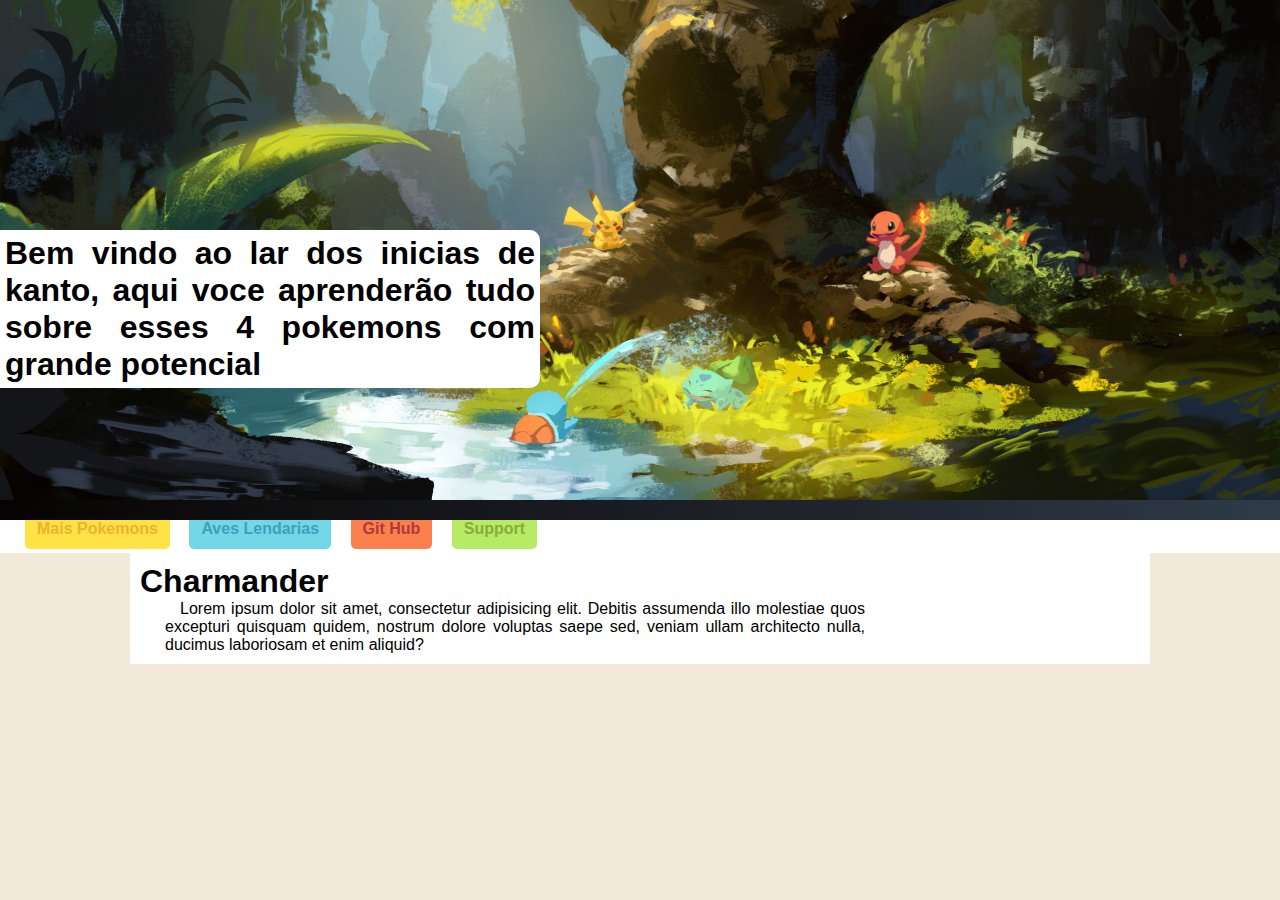
==== iniciais_kanto/index.html @ f45a75aa "site de pokemon" ====
<!DOCTYPE html>
<html lang="en">
<head>
    <meta charset="UTF-8">
    <meta name="viewport" content="width=device-width, initial-scale=1.0">
    <title>Iniciais de Kanto</title>
    <link rel="shortcut icon" href="favicon.ico" type="image/x-icon">
    <link rel="stylesheet" href="style.css">
</head>
<body>
    <header>
        <h1>Bem vindo ao lar dos inicias de kanto, aqui voce aprenderão tudo sobre esses 4 pokemons com grande potencial</h1>
    </header>
    <div id="borda"></div>
        <nav>
            <a id="pikachu" href="#">Mais Pokemons</a>
            <a id="squirtle" href="#">Aves Lendarias</a>
            <a id="charmander" href="#">Git Hub</a>
            <a id="bulbassaur" href="#">Support</a>
        </nav>
        <main>
            <article>
                <h1>Charmander</h1>
                    <p>Lorem ipsum dolor sit amet, consectetur adipisicing elit. Debitis assumenda illo molestiae quos excepturi quisquam quidem, nostrum dolore voluptas saepe sed, veniam ullam architecto nulla, ducimus laboriosam et enim aliquid?</p>
            </article>
        </main>
</body>
</html>
---- iniciais_kanto/style.css ----
@charset "UTF-8";

/* variaveis por que sim*/
:root {
    --amareloescuro: #EEB132;
    --amareloclaro: #FFE346;
    --azulescuro: #3EA1BA;
    --azulclaro: #73D7E7;
    --laranjaclaro: #FC804D;
    --laranjaescuro: #AF3B38;
    --verdeclaro: #B7EB66;
    --verdeescuro: #88AC3B;
    --borda: #20252D;
}

* {
    margin: 0px;
    padding: 0px;
    font-family: Arial, Helvetica, sans-serif;
}

body {
    background-color: rgb(242, 233, 216);
}

header {
    background-image: url('imagens/wallpaperflare.com_wallpaper.jpg');
    background-size: 100% 600px;
    background-repeat: no-repeat;
    min-height: 270px;
    padding-top: 230px;
    background-position: center center;
}

header > h1 {
    max-width: 530px;
    border-radius: 0px 10px 10px 0px;
    text-align: justify;
    padding: 5px;
    background-color: white;
}

#borda {
    height: 20px;
    background-image: linear-gradient(to right, #070302, #141519, #20252D, #2F3B49);
}

nav {
    padding: 15px;
    padding-top: 0px;
    background-color: white;
}

nav > a {
    text-decoration: none;
    margin-right: 5px;
    margin-left: 10px;
    padding: 12px;
    padding-top: 0px;
    font-weight: bold;
    border-radius: 0px 0px 5px 5px;
    transition-duration: 0.2s;
}

nav > a:hover {
    text-decoration: underline;
}

a#pikachu{
    color: var(--amareloescuro);
    background-color: var(--amareloclaro);
}

a#pikachu:hover {
    color: var(--amareloclaro);
    background-color: var(--amareloescuro);
}

a#squirtle {
    color: var(--azulescuro);
    background-color: var(--azulclaro);
}

a#squirtle:hover {
    color: var(--azulclaro);
    background-color: var(--azulescuro);
}

a#charmander {
    color: var(--laranjaescuro);
    background-color: var(--laranjaclaro);
}

a#charmander:hover {
    color: var(--laranjaclaro);
    background-color: var(--laranjaescuro);
}

a#bulbassaur {
    color: var(--verdeescuro);
    background-color: var(--verdeclaro);
}

a#bulbassaur:hover {
    color: var(--verdeclaro);
    background-color: var(--verdeescuro);
}

main {
    margin: auto;
    padding: 10px;
    max-width: 1000px;
    min-width: 320px;
    background-color: white;
}

main p {
    padding-left: 25px;
    text-align: justify;
    text-indent: 15px;
    max-width: 700px;
}

img {
    height: 300px;
    width: 250px;
}
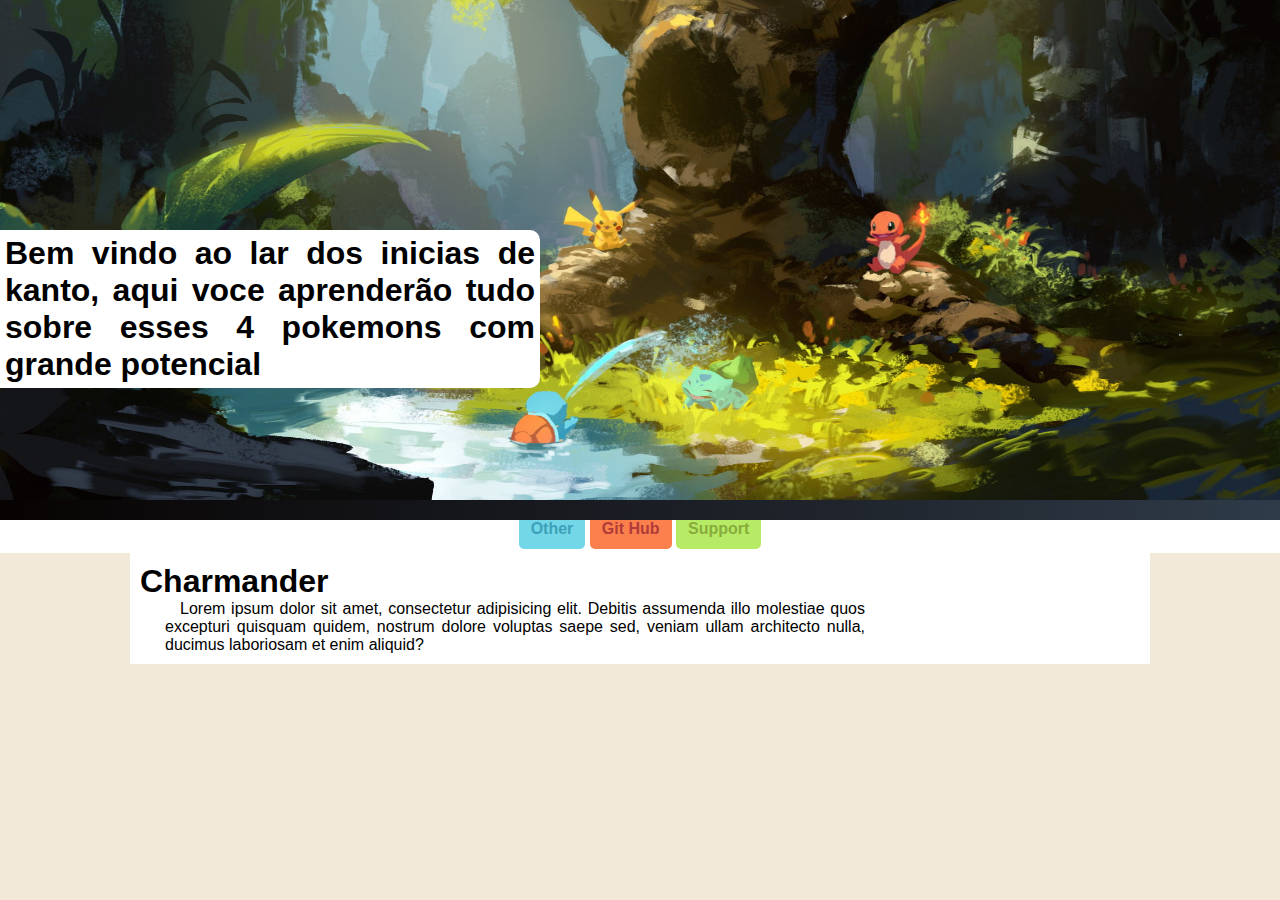
==== commit a68dd6f9: "meus sites" ====
--- a/iniciais_kanto/index.html
+++ b/iniciais_kanto/index.html
@@ -13,8 +13,7 @@
     </header>
     <div id="borda"></div>
         <nav>
-            <a id="pikachu" href="#">Mais Pokemons</a>
-            <a id="squirtle" href="#">Aves Lendarias</a>
+            <a id="squirtle" href="#">Other</a>
             <a id="charmander" href="#">Git Hub</a>
             <a id="bulbassaur" href="#">Support</a>
         </nav>
--- a/iniciais_kanto/style.css
+++ b/iniciais_kanto/style.css
@@ -38,6 +38,7 @@
     text-align: justify;
     padding: 5px;
     background-color: white;
+    max-height: 250px;
 }
 
 #borda {
@@ -49,12 +50,12 @@
     padding: 15px;
     padding-top: 0px;
     background-color: white;
+    min-width: 250px;
+    text-align: center;
 }
 
 nav > a {
     text-decoration: none;
-    margin-right: 5px;
-    margin-left: 10px;
     padding: 12px;
     padding-top: 0px;
     font-weight: bold;
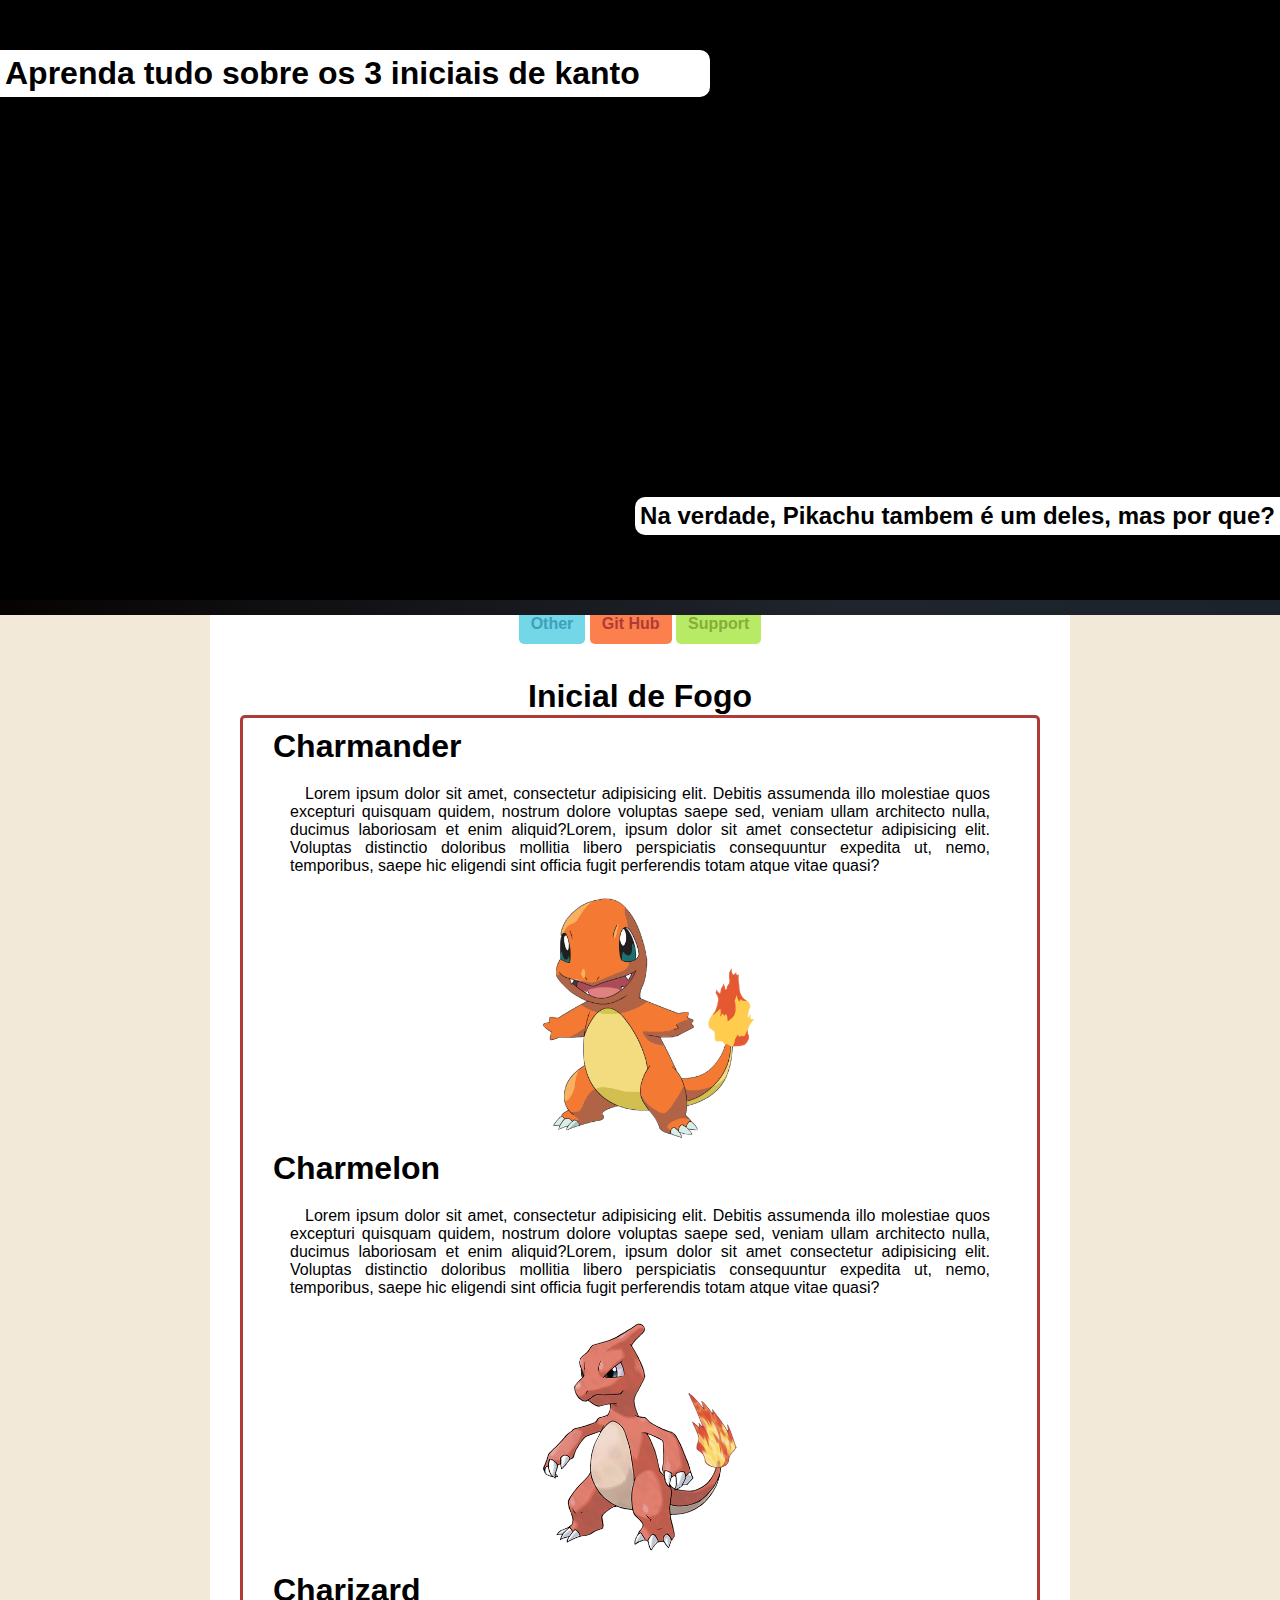
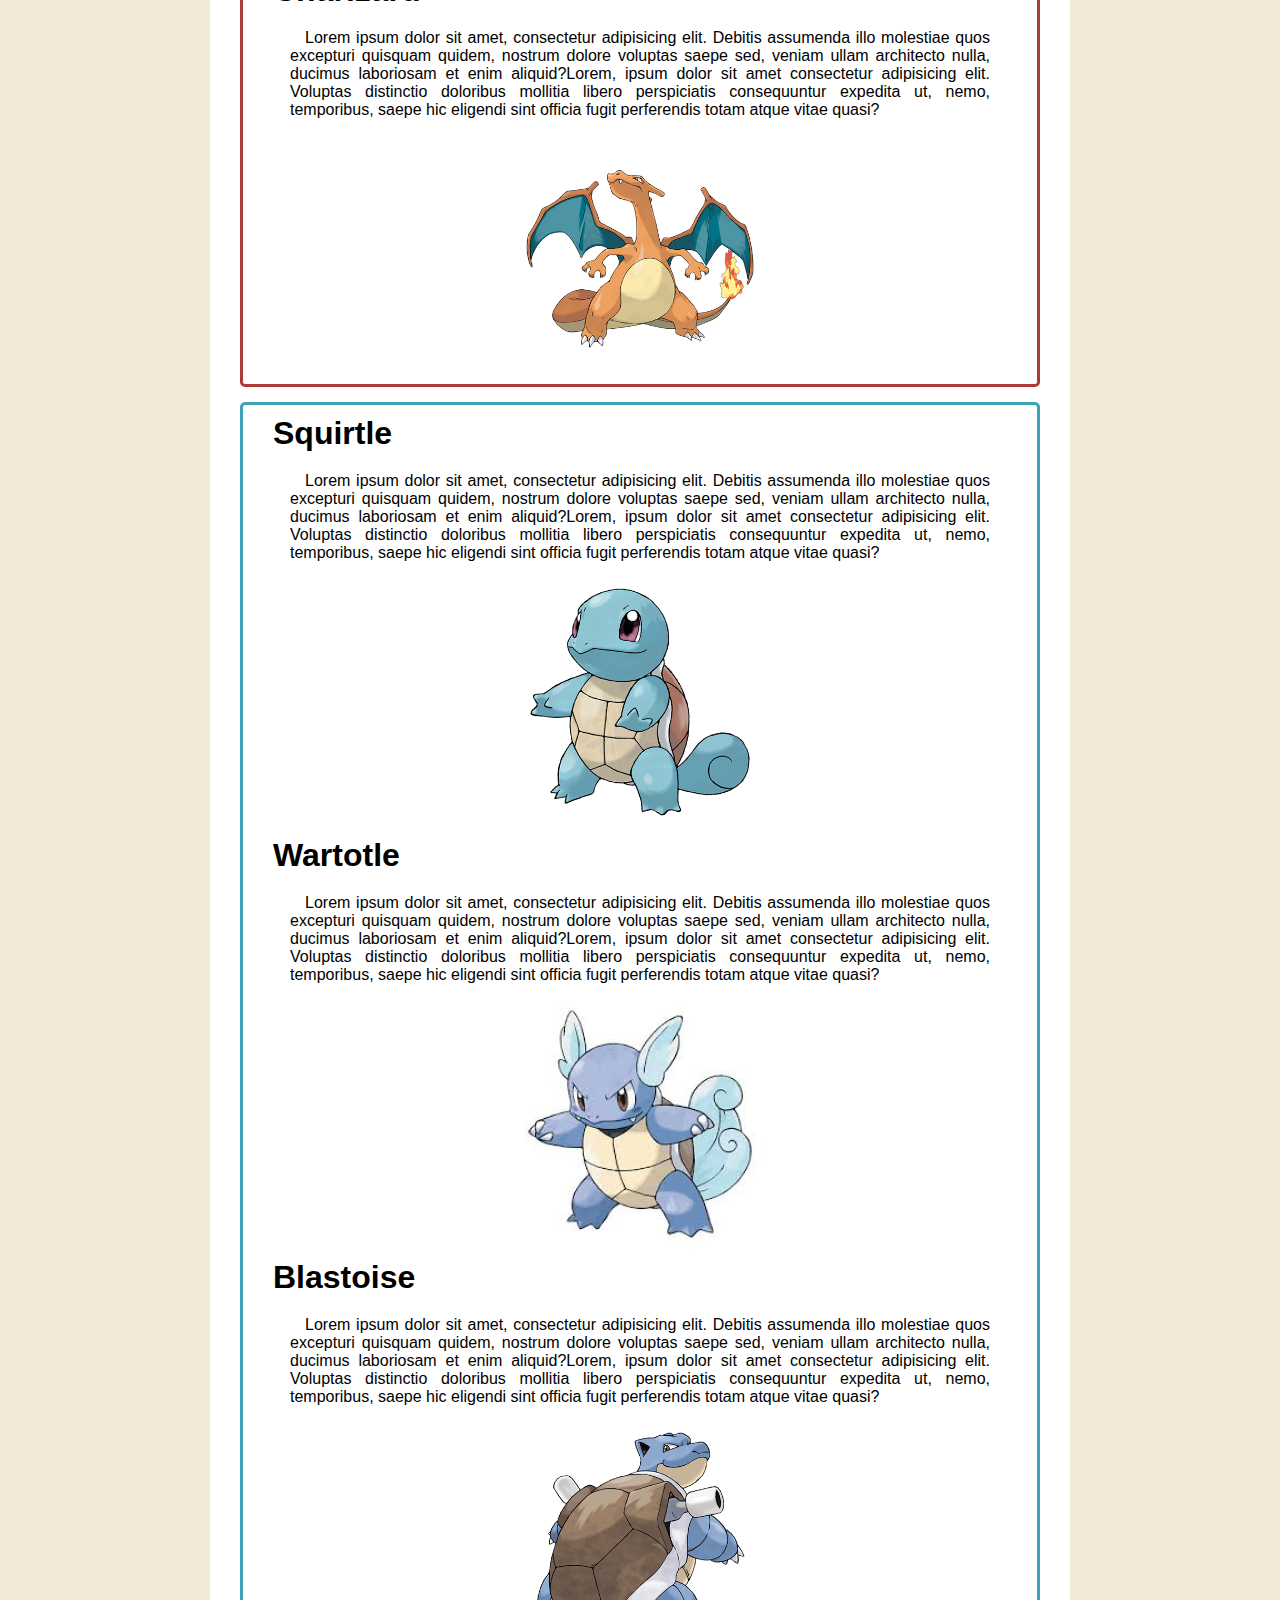
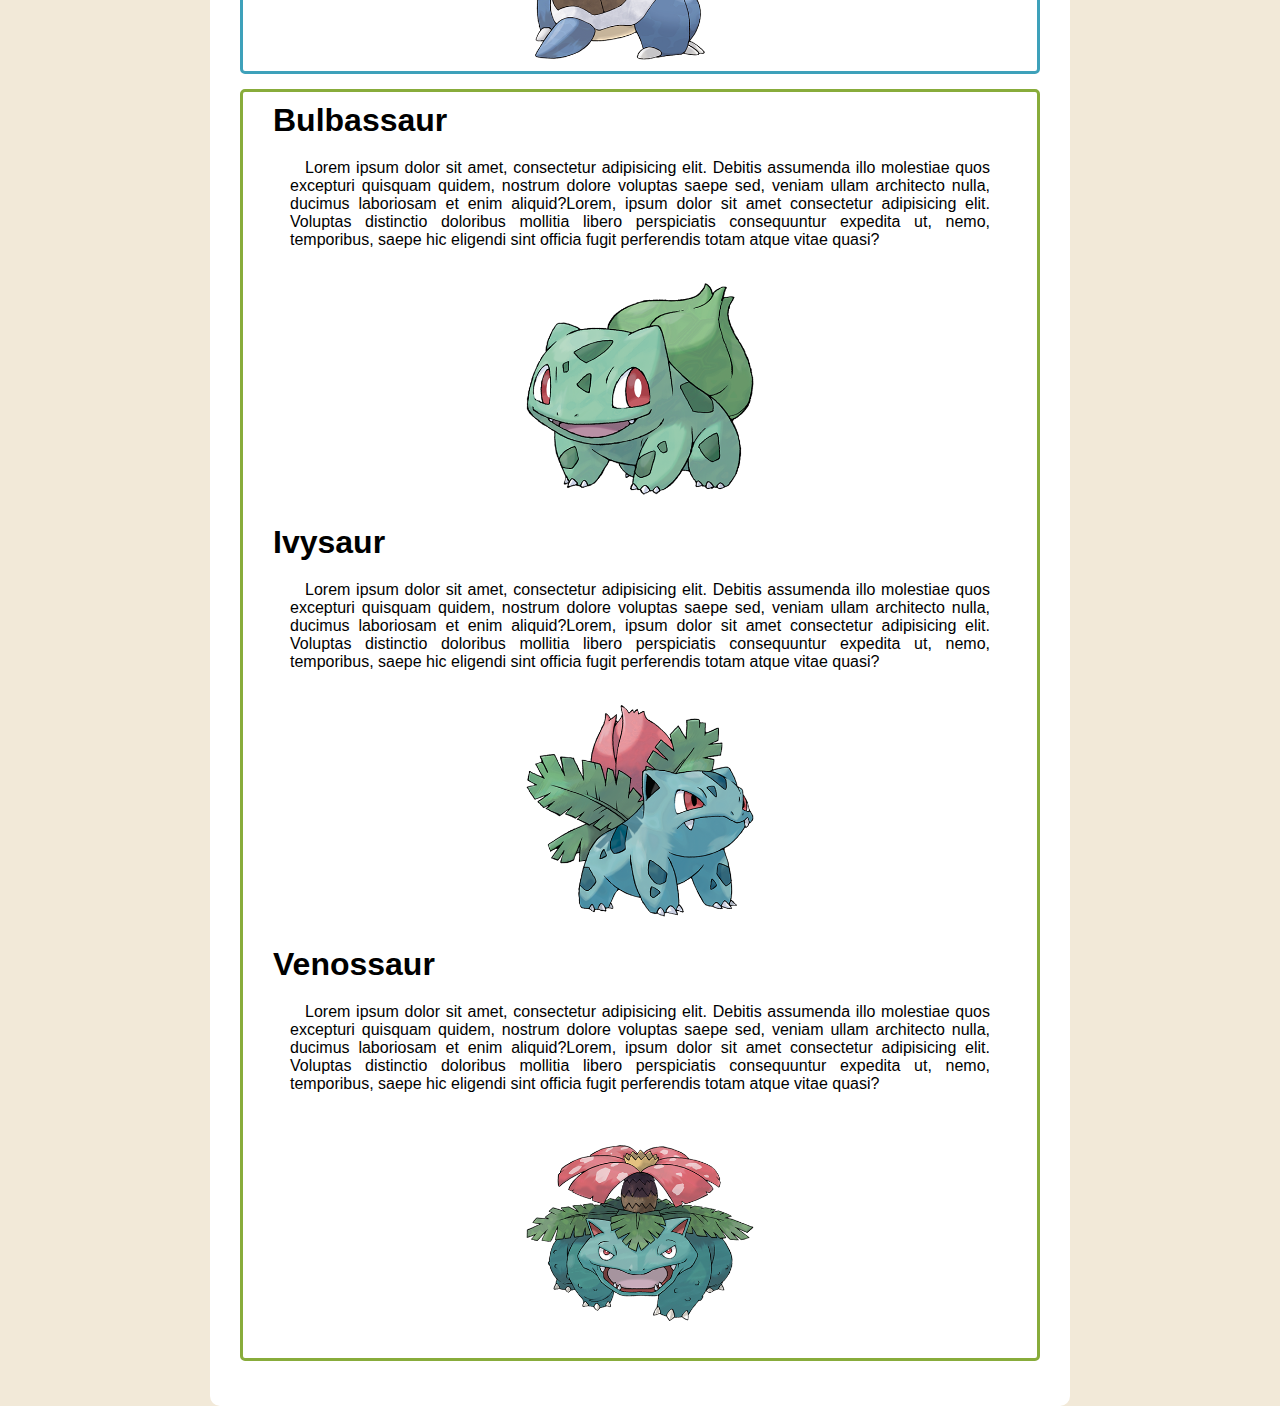
==== commit 4d2769eb: "meus sites" ====
--- a/iniciais_kanto/index.html
+++ b/iniciais_kanto/index.html
@@ -9,7 +9,8 @@
 </head>
 <body>
     <header>
-        <h1>Bem vindo ao lar dos inicias de kanto, aqui voce aprenderão tudo sobre esses 4 pokemons com grande potencial</h1>
+        <h1>Aprenda tudo sobre os 3 iniciais de kanto</h1>
+            <h2>Na verdade, Pikachu tambem é um deles, mas por que?</h2>
     </header>
     <div id="borda"></div>
         <nav>
@@ -18,9 +19,39 @@
             <a id="bulbassaur" href="#">Support</a>
         </nav>
         <main>
-            <article>
+            <h1>Inicial de Fogo</h1>
+            <article id="vermelho">
                 <h1>Charmander</h1>
-                    <p>Lorem ipsum dolor sit amet, consectetur adipisicing elit. Debitis assumenda illo molestiae quos excepturi quisquam quidem, nostrum dolore voluptas saepe sed, veniam ullam architecto nulla, ducimus laboriosam et enim aliquid?</p>
+                    <p>Lorem ipsum dolor sit amet, consectetur adipisicing elit. Debitis assumenda illo molestiae quos excepturi quisquam quidem, nostrum dolore voluptas saepe sed, veniam ullam architecto nulla, ducimus laboriosam et enim aliquid?Lorem, ipsum dolor sit amet consectetur adipisicing elit. Voluptas distinctio doloribus mollitia libero perspiciatis consequuntur expedita ut, nemo, temporibus, saepe hic eligendi sint officia fugit perferendis totam atque vitae quasi?</p>
+                        <img src="imagens/charmander.webp" alt="charmander">
+                <h1>Charmelon</h1>
+                    <p>Lorem ipsum dolor sit amet, consectetur adipisicing elit. Debitis assumenda illo molestiae quos excepturi quisquam quidem, nostrum dolore voluptas saepe sed, veniam ullam architecto nulla, ducimus laboriosam et enim aliquid?Lorem, ipsum dolor sit amet consectetur adipisicing elit. Voluptas distinctio doloribus mollitia libero perspiciatis consequuntur expedita ut, nemo, temporibus, saepe hic eligendi sint officia fugit perferendis totam atque vitae quasi?</p>
+                        <img src="imagens/charmeleon.png" alt="charmeleon">
+                <h1>Charizard</h1>
+                    <p>Lorem ipsum dolor sit amet, consectetur adipisicing elit. Debitis assumenda illo molestiae quos excepturi quisquam quidem, nostrum dolore voluptas saepe sed, veniam ullam architecto nulla, ducimus laboriosam et enim aliquid?Lorem, ipsum dolor sit amet consectetur adipisicing elit. Voluptas distinctio doloribus mollitia libero perspiciatis consequuntur expedita ut, nemo, temporibus, saepe hic eligendi sint officia fugit perferendis totam atque vitae quasi?</p>
+                        <img src="imagens/charizard.png" alt="charizard">
+            </article>
+            <article id="azul">
+                <h1>Squirtle</h1>
+                    <p>Lorem ipsum dolor sit amet, consectetur adipisicing elit. Debitis assumenda illo molestiae quos excepturi quisquam quidem, nostrum dolore voluptas saepe sed, veniam ullam architecto nulla, ducimus laboriosam et enim aliquid?Lorem, ipsum dolor sit amet consectetur adipisicing elit. Voluptas distinctio doloribus mollitia libero perspiciatis consequuntur expedita ut, nemo, temporibus, saepe hic eligendi sint officia fugit perferendis totam atque vitae quasi?</p>
+                        <img src="imagens/squirtle.png" alt="squirtle">
+                <h1>Wartotle</h1>
+                    <p>Lorem ipsum dolor sit amet, consectetur adipisicing elit. Debitis assumenda illo molestiae quos excepturi quisquam quidem, nostrum dolore voluptas saepe sed, veniam ullam architecto nulla, ducimus laboriosam et enim aliquid?Lorem, ipsum dolor sit amet consectetur adipisicing elit. Voluptas distinctio doloribus mollitia libero perspiciatis consequuntur expedita ut, nemo, temporibus, saepe hic eligendi sint officia fugit perferendis totam atque vitae quasi?</p>
+                        <img src="imagens/wartotle.jpeg" alt="wartotle">
+                <h1>Blastoise</h1>
+                    <p>Lorem ipsum dolor sit amet, consectetur adipisicing elit. Debitis assumenda illo molestiae quos excepturi quisquam quidem, nostrum dolore voluptas saepe sed, veniam ullam architecto nulla, ducimus laboriosam et enim aliquid?Lorem, ipsum dolor sit amet consectetur adipisicing elit. Voluptas distinctio doloribus mollitia libero perspiciatis consequuntur expedita ut, nemo, temporibus, saepe hic eligendi sint officia fugit perferendis totam atque vitae quasi?</p>
+                        <img src="imagens/blastoise.png" alt="blastoise">
+            </article>
+            <article id="verde">
+                <h1>Bulbassaur</h1>
+                    <p>Lorem ipsum dolor sit amet, consectetur adipisicing elit. Debitis assumenda illo molestiae quos excepturi quisquam quidem, nostrum dolore voluptas saepe sed, veniam ullam architecto nulla, ducimus laboriosam et enim aliquid?Lorem, ipsum dolor sit amet consectetur adipisicing elit. Voluptas distinctio doloribus mollitia libero perspiciatis consequuntur expedita ut, nemo, temporibus, saepe hic eligendi sint officia fugit perferendis totam atque vitae quasi?</p>
+                        <img src="imagens/bulbasaur.png" alt="bulbassaur">
+                <h1>Ivysaur</h1>
+                    <p>Lorem ipsum dolor sit amet, consectetur adipisicing elit. Debitis assumenda illo molestiae quos excepturi quisquam quidem, nostrum dolore voluptas saepe sed, veniam ullam architecto nulla, ducimus laboriosam et enim aliquid?Lorem, ipsum dolor sit amet consectetur adipisicing elit. Voluptas distinctio doloribus mollitia libero perspiciatis consequuntur expedita ut, nemo, temporibus, saepe hic eligendi sint officia fugit perferendis totam atque vitae quasi?</p>
+                        <img src="imagens/Ivysaur.png" alt="Ivysaur">
+                <h1>Venossaur</h1>
+                    <p>Lorem ipsum dolor sit amet, consectetur adipisicing elit. Debitis assumenda illo molestiae quos excepturi quisquam quidem, nostrum dolore voluptas saepe sed, veniam ullam architecto nulla, ducimus laboriosam et enim aliquid?Lorem, ipsum dolor sit amet consectetur adipisicing elit. Voluptas distinctio doloribus mollitia libero perspiciatis consequuntur expedita ut, nemo, temporibus, saepe hic eligendi sint officia fugit perferendis totam atque vitae quasi?</p>
+                        <img src="imagens/Venusaur.png" alt="Venossaur">
             </article>
         </main>
 </body>
--- a/iniciais_kanto/style.css
+++ b/iniciais_kanto/style.css
@@ -24,26 +24,35 @@
 }
 
 header {
-    background-image: url('imagens/wallpaperflare.com_wallpaper.jpg');
-    background-size: 100% 600px;
+    background-color: black;
+    background-image: url('imagens/iniciais-fundo.jpg');
+    background-size: cover;
     background-repeat: no-repeat;
-    min-height: 270px;
-    padding-top: 230px;
+    min-height: 550px;
+    max-width: 1000;
     background-position: center center;
+    padding-top: 50px;
 }
 
 header > h1 {
-    max-width: 530px;
+    max-width: 700px;
     border-radius: 0px 10px 10px 0px;
-    text-align: justify;
     padding: 5px;
     background-color: white;
-    max-height: 250px;
+}
+
+header > h2 {
+    max-width: 700px;
+    background-color: white;
+    margin-top: 400px;
+    padding: 5px;
+    border-radius: 10px 0px 0px 10px;
+    float: right;
 }
 
 #borda {
-    height: 20px;
-    background-image: linear-gradient(to right, #070302, #141519, #20252D, #2F3B49);
+    height: 15px;
+    background-image: linear-gradient(to right, #070302, #141519, #20252D, #1b222a);
 }
 
 nav {
@@ -51,7 +60,9 @@
     padding-top: 0px;
     background-color: white;
     min-width: 250px;
+    max-width: 830px;
     text-align: center;
+    margin: auto;
 }
 
 nav > a {
@@ -109,20 +120,56 @@
 
 main {
     margin: auto;
-    padding: 10px;
-    max-width: 1000px;
+    padding: 30px;
+    max-width: 800px;
     min-width: 320px;
     background-color: white;
+    border-radius: 0px 0px 10px 10px;
+}
+
+article#vermelho {
+    margin-bottom: 15px;
+    border: 3px solid var(--laranjaescuro);
+    border-radius: 5px;
+}
+
+article#azul {
+    margin-bottom: 15px;
+    border: 3px solid var(--azulescuro);
+    border-radius: 5px;
+}
+
+article#verde {
+    margin-bottom: 15px;
+    border: 3px solid var(--verdeescuro);
+    border-radius: 5px;
+}
+
+.espaço {
+    height: 20px;
+}
+
+main > article > h1 {
+    margin-top: 10px;
+    padding-left: 30px;
+}
+
+main > h1 {
+    text-align: center;
 }
 
 main p {
-    padding-left: 25px;
+    padding-top: 20px;
     text-align: justify;
     text-indent: 15px;
     max-width: 700px;
+    margin: auto;
+    padding-bottom: 15px;
 }
 
 img {
-    height: 300px;
-    width: 250px;
+    display: block;
+    margin: auto;
+    height: 250px;
+    border-radius: 10px;
 }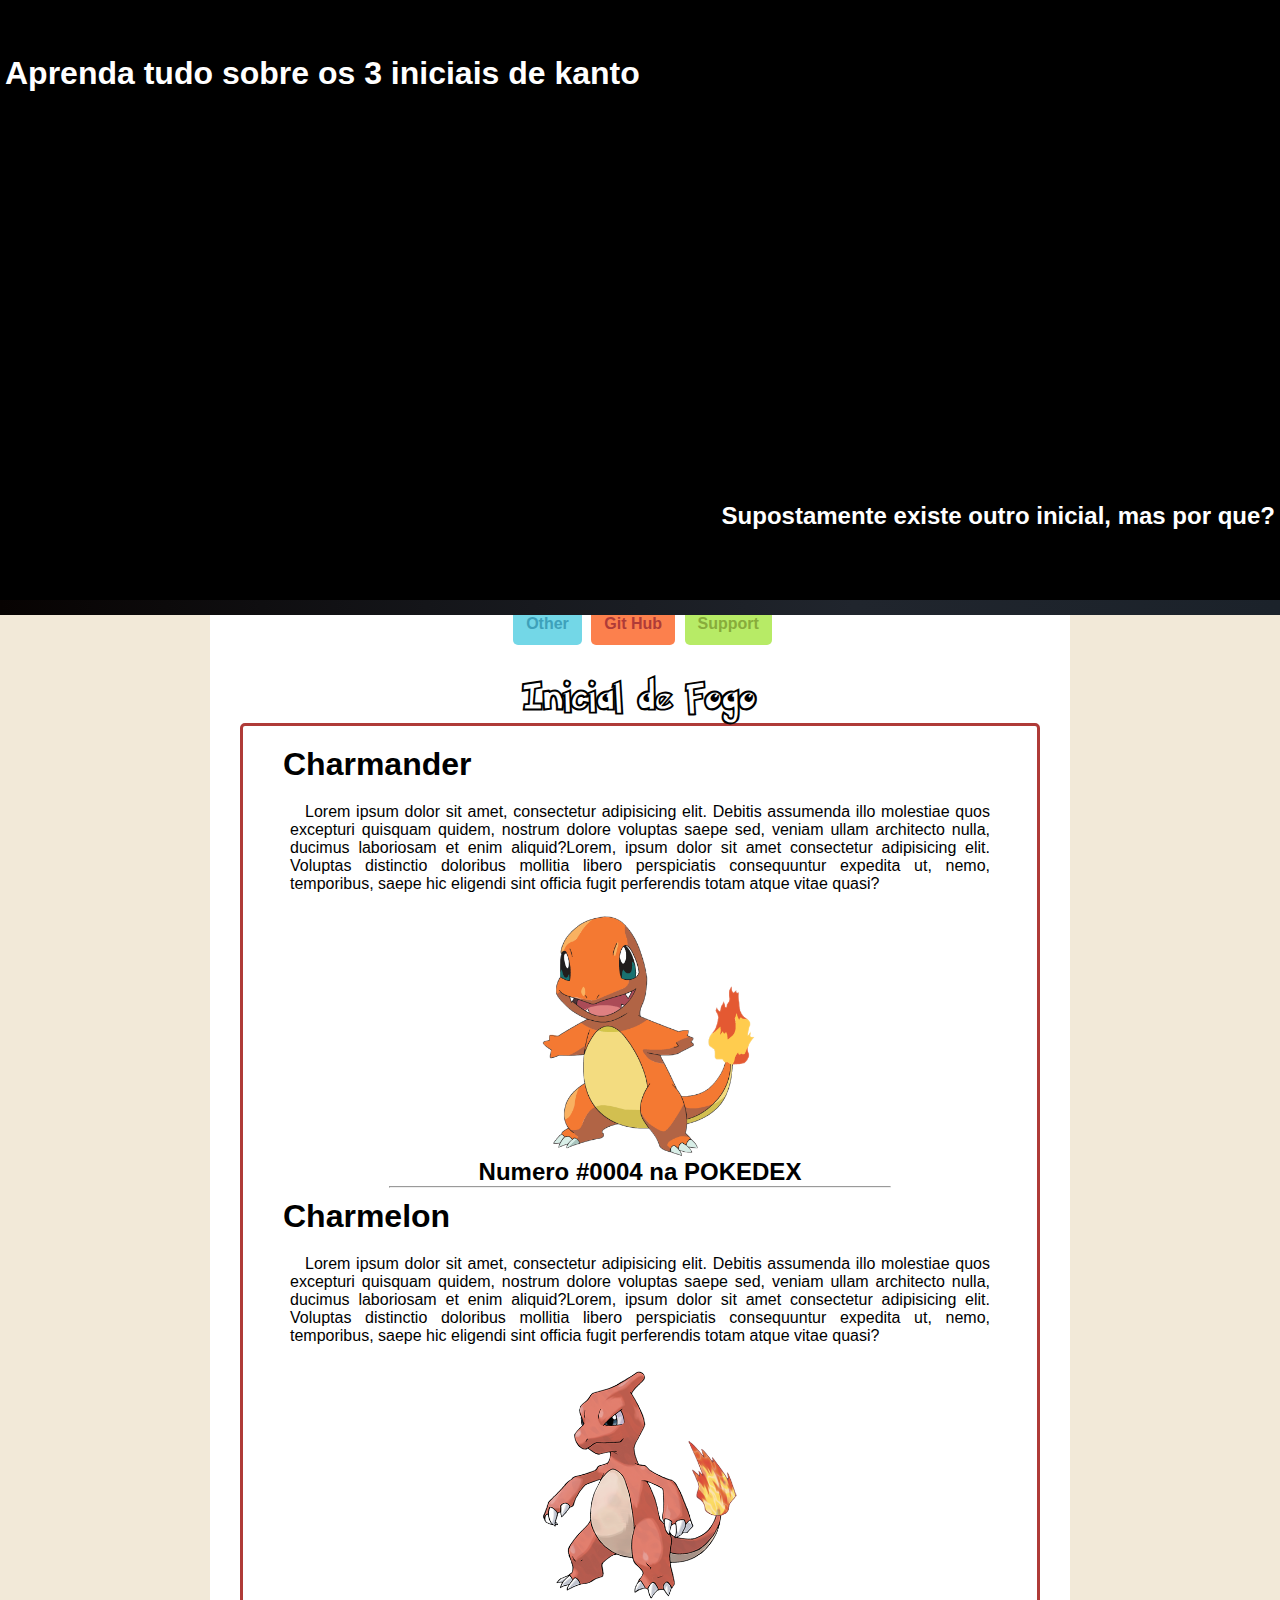
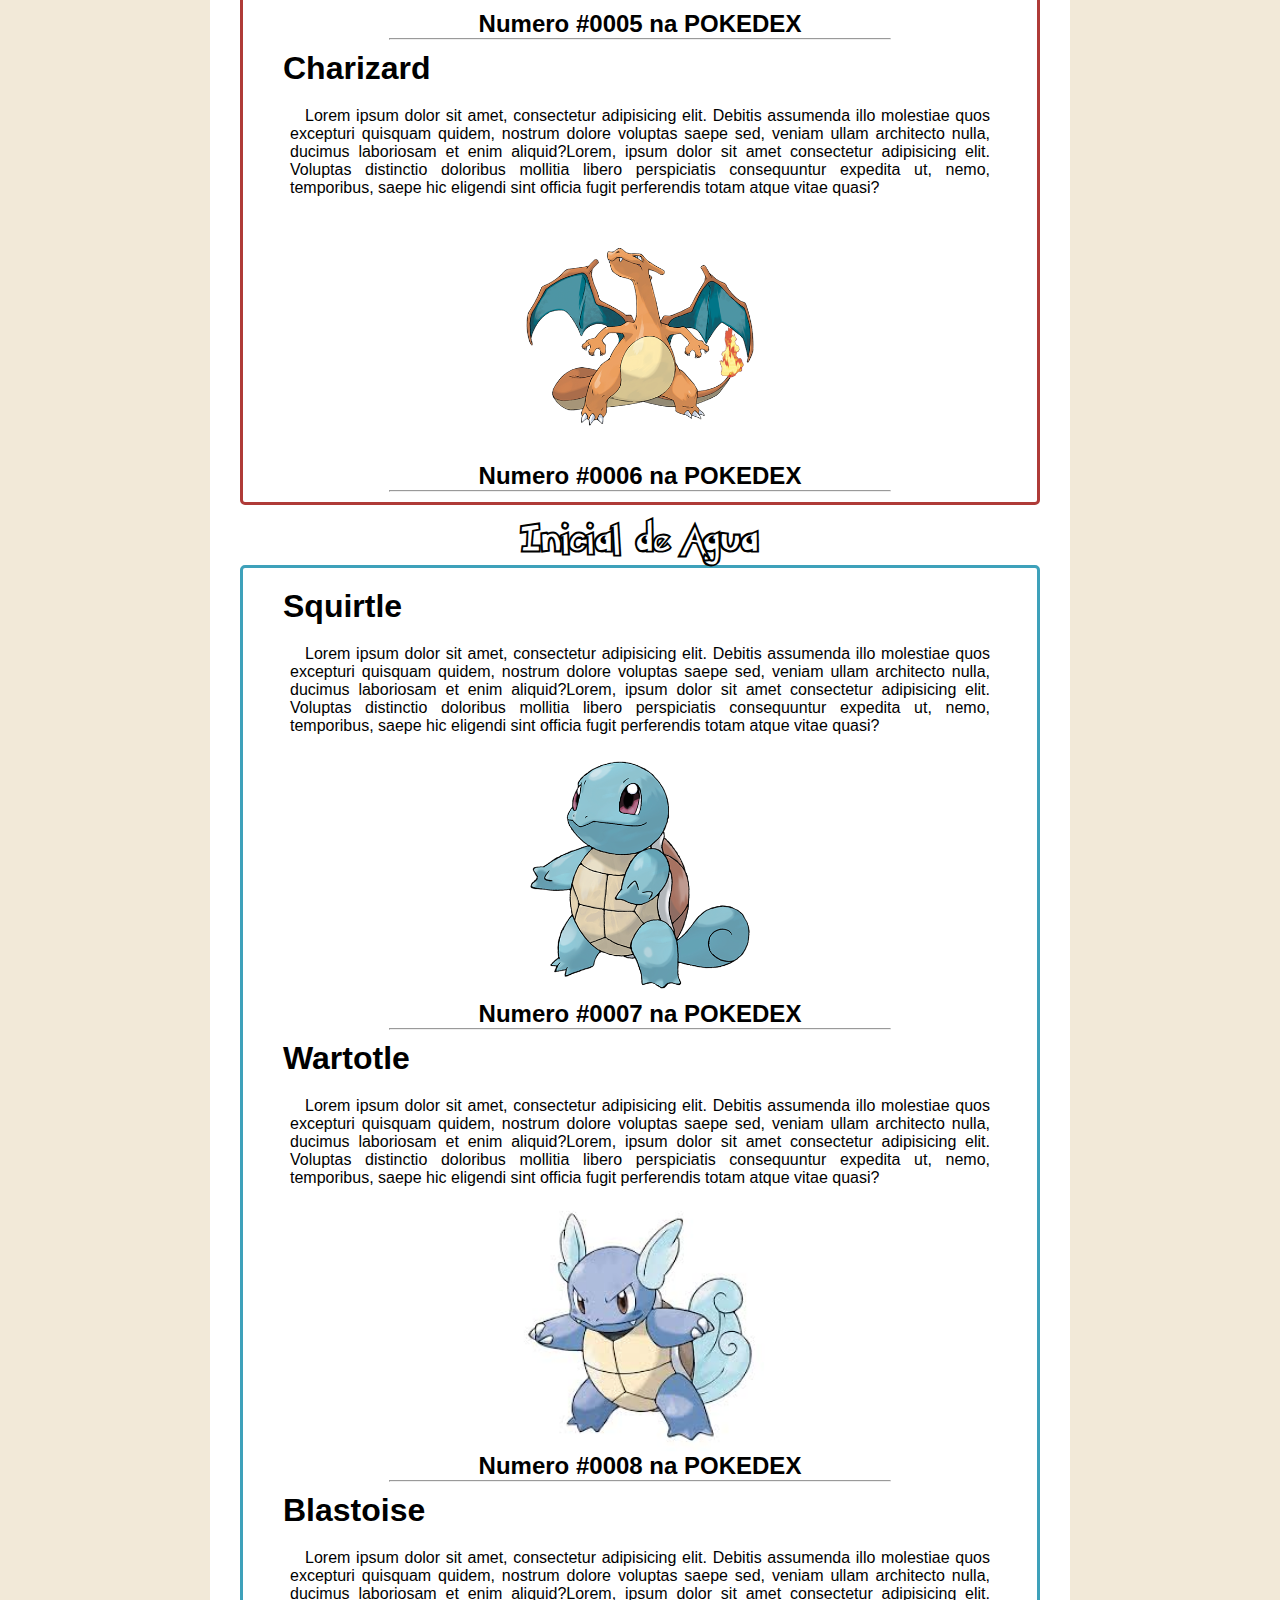
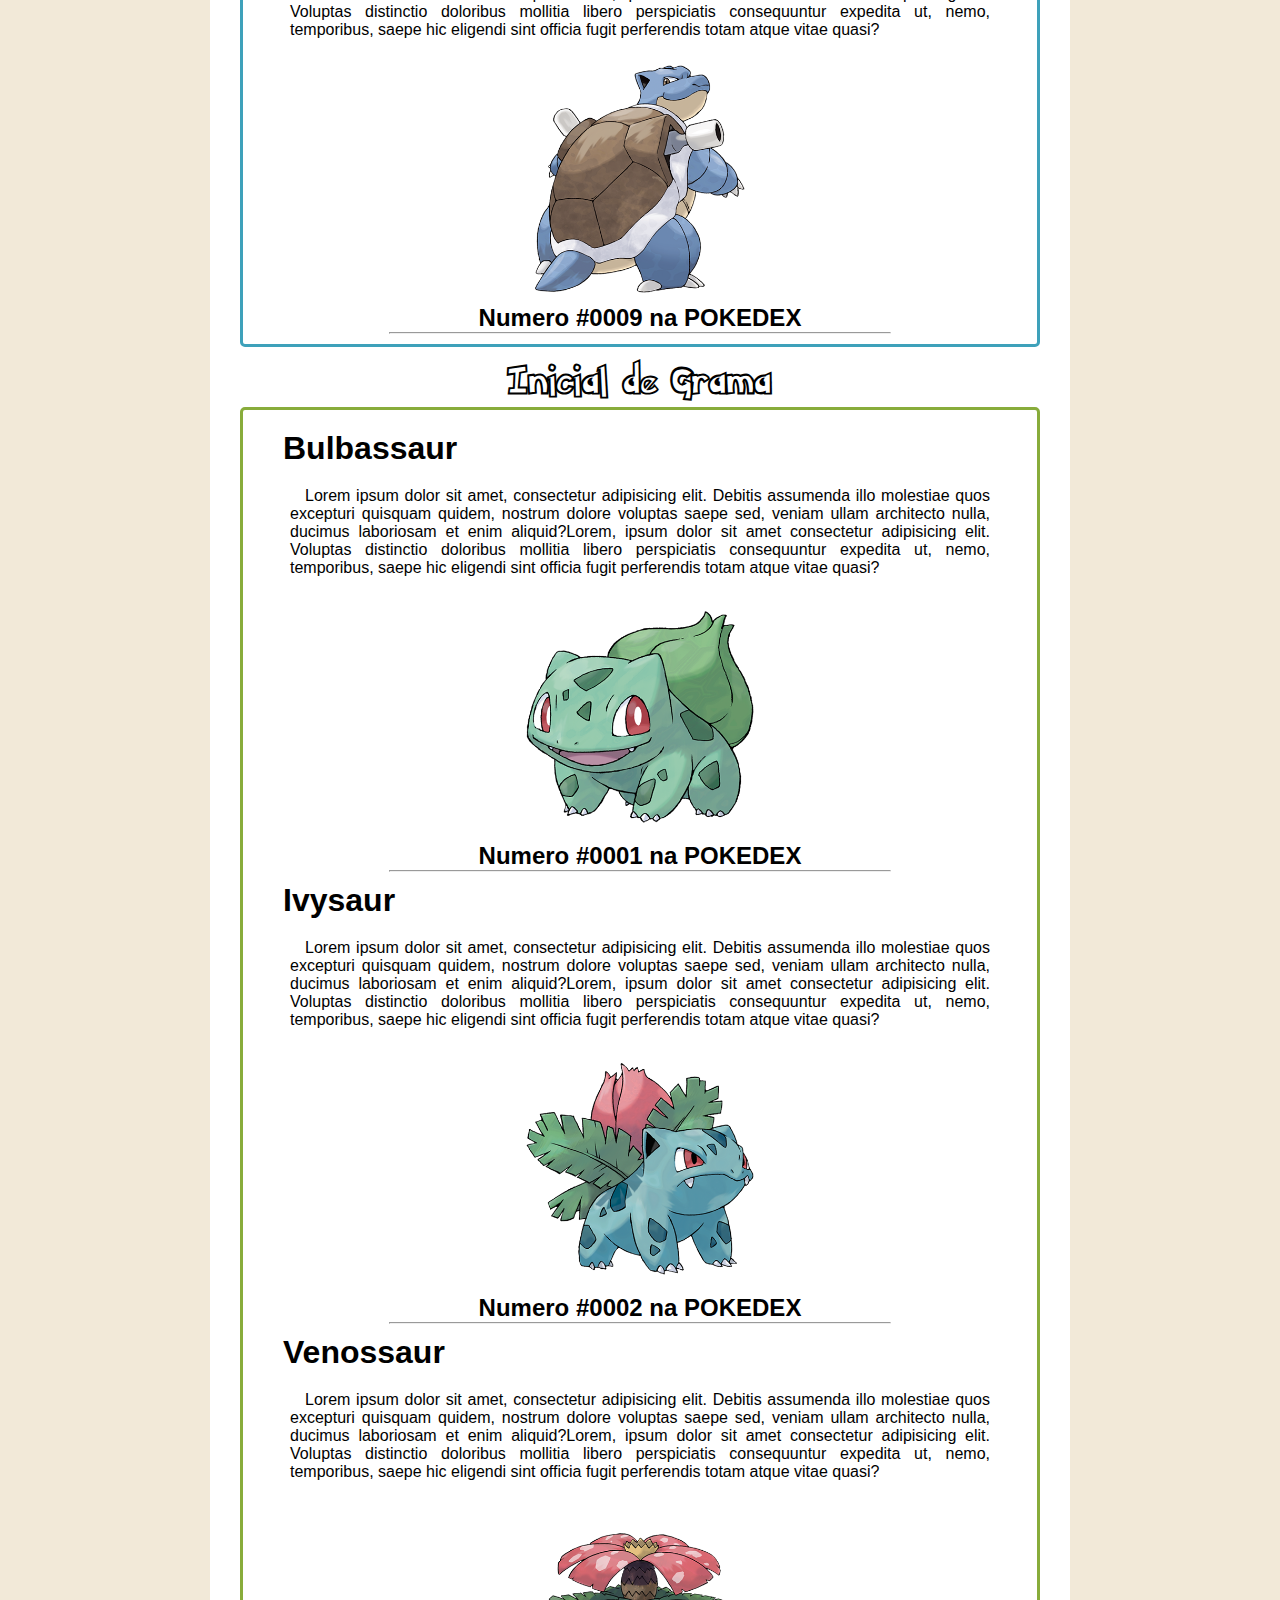
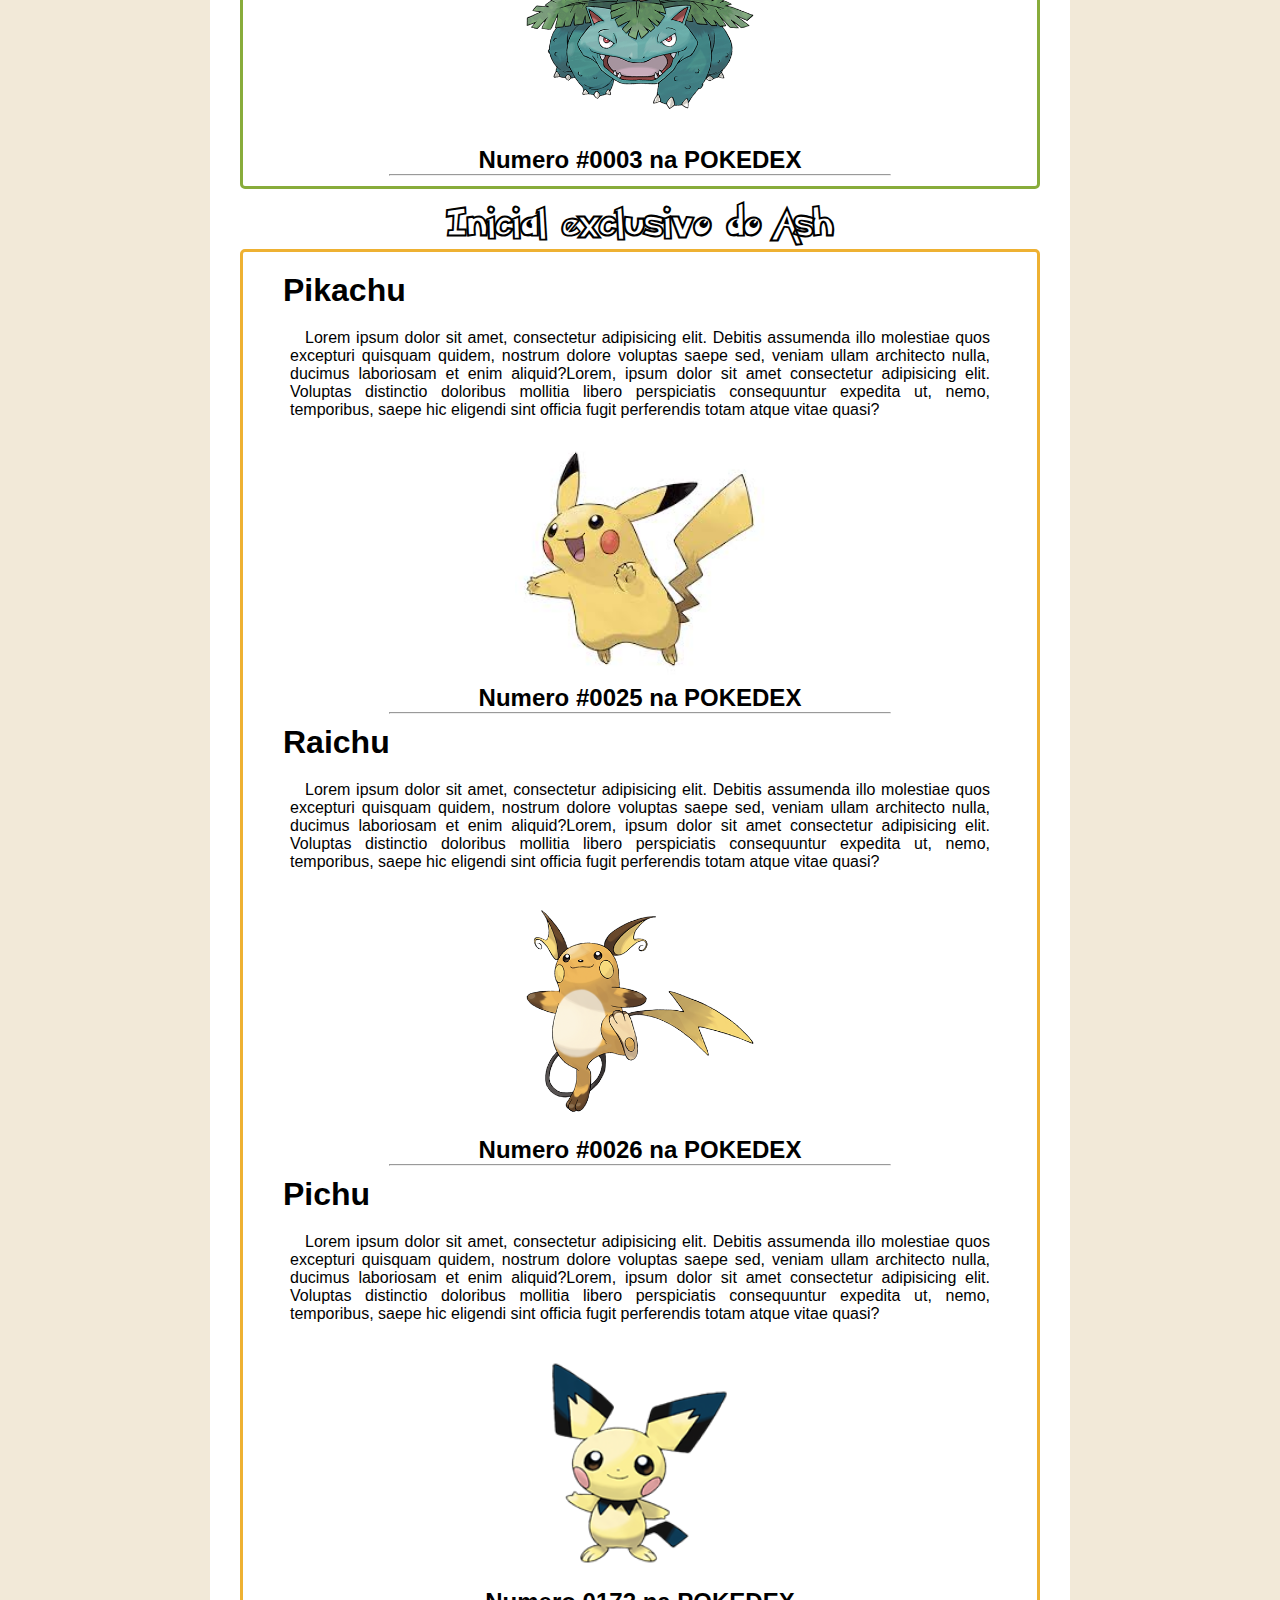
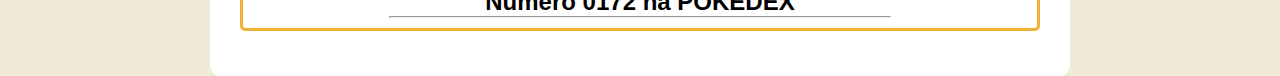
==== commit 5e0e8c14: "meus sites" ====
--- a/iniciais_kanto/index.html
+++ b/iniciais_kanto/index.html
@@ -10,7 +10,7 @@
 <body>
     <header>
         <h1>Aprenda tudo sobre os 3 iniciais de kanto</h1>
-            <h2>Na verdade, Pikachu tambem é um deles, mas por que?</h2>
+            <h2>Supostamente existe outro inicial, mas por que?</h2>
     </header>
     <div id="borda"></div>
         <nav>
@@ -24,34 +24,73 @@
                 <h1>Charmander</h1>
                     <p>Lorem ipsum dolor sit amet, consectetur adipisicing elit. Debitis assumenda illo molestiae quos excepturi quisquam quidem, nostrum dolore voluptas saepe sed, veniam ullam architecto nulla, ducimus laboriosam et enim aliquid?Lorem, ipsum dolor sit amet consectetur adipisicing elit. Voluptas distinctio doloribus mollitia libero perspiciatis consequuntur expedita ut, nemo, temporibus, saepe hic eligendi sint officia fugit perferendis totam atque vitae quasi?</p>
                         <img src="imagens/charmander.webp" alt="charmander">
+                            <h2>Numero #0004 na POKEDEX</h2>
+                                <hr>
                 <h1>Charmelon</h1>
                     <p>Lorem ipsum dolor sit amet, consectetur adipisicing elit. Debitis assumenda illo molestiae quos excepturi quisquam quidem, nostrum dolore voluptas saepe sed, veniam ullam architecto nulla, ducimus laboriosam et enim aliquid?Lorem, ipsum dolor sit amet consectetur adipisicing elit. Voluptas distinctio doloribus mollitia libero perspiciatis consequuntur expedita ut, nemo, temporibus, saepe hic eligendi sint officia fugit perferendis totam atque vitae quasi?</p>
                         <img src="imagens/charmeleon.png" alt="charmeleon">
+                            <h2>Numero #0005 na POKEDEX</h2>
+                                <hr> 
                 <h1>Charizard</h1>
                     <p>Lorem ipsum dolor sit amet, consectetur adipisicing elit. Debitis assumenda illo molestiae quos excepturi quisquam quidem, nostrum dolore voluptas saepe sed, veniam ullam architecto nulla, ducimus laboriosam et enim aliquid?Lorem, ipsum dolor sit amet consectetur adipisicing elit. Voluptas distinctio doloribus mollitia libero perspiciatis consequuntur expedita ut, nemo, temporibus, saepe hic eligendi sint officia fugit perferendis totam atque vitae quasi?</p>
                         <img src="imagens/charizard.png" alt="charizard">
+                            <h2>Numero #0006 na POKEDEX</h2>
+                                <hr>
             </article>
+                <h1>Inicial de Agua</h1>
             <article id="azul">
                 <h1>Squirtle</h1>
                     <p>Lorem ipsum dolor sit amet, consectetur adipisicing elit. Debitis assumenda illo molestiae quos excepturi quisquam quidem, nostrum dolore voluptas saepe sed, veniam ullam architecto nulla, ducimus laboriosam et enim aliquid?Lorem, ipsum dolor sit amet consectetur adipisicing elit. Voluptas distinctio doloribus mollitia libero perspiciatis consequuntur expedita ut, nemo, temporibus, saepe hic eligendi sint officia fugit perferendis totam atque vitae quasi?</p>
                         <img src="imagens/squirtle.png" alt="squirtle">
+                            <h2>Numero #0007 na POKEDEX</h2>
+                                <hr> 
                 <h1>Wartotle</h1>
                     <p>Lorem ipsum dolor sit amet, consectetur adipisicing elit. Debitis assumenda illo molestiae quos excepturi quisquam quidem, nostrum dolore voluptas saepe sed, veniam ullam architecto nulla, ducimus laboriosam et enim aliquid?Lorem, ipsum dolor sit amet consectetur adipisicing elit. Voluptas distinctio doloribus mollitia libero perspiciatis consequuntur expedita ut, nemo, temporibus, saepe hic eligendi sint officia fugit perferendis totam atque vitae quasi?</p>
                         <img src="imagens/wartotle.jpeg" alt="wartotle">
+                            <h2>Numero #0008 na POKEDEX</h2>
+                                <hr> 
                 <h1>Blastoise</h1>
                     <p>Lorem ipsum dolor sit amet, consectetur adipisicing elit. Debitis assumenda illo molestiae quos excepturi quisquam quidem, nostrum dolore voluptas saepe sed, veniam ullam architecto nulla, ducimus laboriosam et enim aliquid?Lorem, ipsum dolor sit amet consectetur adipisicing elit. Voluptas distinctio doloribus mollitia libero perspiciatis consequuntur expedita ut, nemo, temporibus, saepe hic eligendi sint officia fugit perferendis totam atque vitae quasi?</p>
                         <img src="imagens/blastoise.png" alt="blastoise">
+                            <h2>Numero #0009 na POKEDEX</h2>
+                                <hr> 
             </article>
+                <h1>Inicial de Grama</h1>
             <article id="verde">
                 <h1>Bulbassaur</h1>
                     <p>Lorem ipsum dolor sit amet, consectetur adipisicing elit. Debitis assumenda illo molestiae quos excepturi quisquam quidem, nostrum dolore voluptas saepe sed, veniam ullam architecto nulla, ducimus laboriosam et enim aliquid?Lorem, ipsum dolor sit amet consectetur adipisicing elit. Voluptas distinctio doloribus mollitia libero perspiciatis consequuntur expedita ut, nemo, temporibus, saepe hic eligendi sint officia fugit perferendis totam atque vitae quasi?</p>
                         <img src="imagens/bulbasaur.png" alt="bulbassaur">
+                            <h2>Numero #0001 na POKEDEX</h2>
+                                <hr> 
                 <h1>Ivysaur</h1>
                     <p>Lorem ipsum dolor sit amet, consectetur adipisicing elit. Debitis assumenda illo molestiae quos excepturi quisquam quidem, nostrum dolore voluptas saepe sed, veniam ullam architecto nulla, ducimus laboriosam et enim aliquid?Lorem, ipsum dolor sit amet consectetur adipisicing elit. Voluptas distinctio doloribus mollitia libero perspiciatis consequuntur expedita ut, nemo, temporibus, saepe hic eligendi sint officia fugit perferendis totam atque vitae quasi?</p>
                         <img src="imagens/Ivysaur.png" alt="Ivysaur">
+                            <h2>Numero #0002 na POKEDEX</h2>
+                                <hr>
                 <h1>Venossaur</h1>
                     <p>Lorem ipsum dolor sit amet, consectetur adipisicing elit. Debitis assumenda illo molestiae quos excepturi quisquam quidem, nostrum dolore voluptas saepe sed, veniam ullam architecto nulla, ducimus laboriosam et enim aliquid?Lorem, ipsum dolor sit amet consectetur adipisicing elit. Voluptas distinctio doloribus mollitia libero perspiciatis consequuntur expedita ut, nemo, temporibus, saepe hic eligendi sint officia fugit perferendis totam atque vitae quasi?</p>
                         <img src="imagens/Venusaur.png" alt="Venossaur">
+                            <h2>Numero #0003 na POKEDEX</h2>
+                                <hr>
+            </article>
+                <h1>Inicial exclusivo do Ash</h1>
+            <article id="amarelo">
+                <h1>Pikachu</h1>
+                    <p>Lorem ipsum dolor sit amet, consectetur adipisicing elit. Debitis assumenda illo molestiae quos excepturi quisquam quidem, nostrum dolore voluptas saepe sed, veniam ullam architecto nulla, ducimus laboriosam et enim aliquid?Lorem, ipsum dolor sit amet consectetur adipisicing elit. Voluptas distinctio doloribus mollitia libero perspiciatis consequuntur expedita ut, nemo, temporibus, saepe hic eligendi sint officia fugit perferendis totam atque vitae quasi?</p>
+                        <img src="imagens/pikachu.jpeg" alt="pikachu">
+                            <h2>Numero #0025 na POKEDEX</h2>
+                                <hr>
+                <h1>Raichu</h1>
+                    <p>Lorem ipsum dolor sit amet, consectetur adipisicing elit. Debitis assumenda illo molestiae quos excepturi quisquam quidem, nostrum dolore voluptas saepe sed, veniam ullam architecto nulla, ducimus laboriosam et enim aliquid?Lorem, ipsum dolor sit amet consectetur adipisicing elit. Voluptas distinctio doloribus mollitia libero perspiciatis consequuntur expedita ut, nemo, temporibus, saepe hic eligendi sint officia fugit perferendis totam atque vitae quasi?</p>
+                        <img src="imagens/Raichu.png" alt="raichu">
+                            <h2>Numero #0026 na POKEDEX</h2>
+                                <hr>
+                <h1>Pichu</h1>
+                    <p>Lorem ipsum dolor sit amet, consectetur adipisicing elit. Debitis assumenda illo molestiae quos excepturi quisquam quidem, nostrum dolore voluptas saepe sed, veniam ullam architecto nulla, ducimus laboriosam et enim aliquid?Lorem, ipsum dolor sit amet consectetur adipisicing elit. Voluptas distinctio doloribus mollitia libero perspiciatis consequuntur expedita ut, nemo, temporibus, saepe hic eligendi sint officia fugit perferendis totam atque vitae quasi?</p>
+                        <img src="imagens/pichu.png" alt="pichu">
+                            <h2>Numero 0172 na POKEDEX</h2>
+                                <hr>
+
             </article>
         </main>
 </body>
--- a/iniciais_kanto/style.css
+++ b/iniciais_kanto/style.css
@@ -1,4 +1,9 @@
 @charset "UTF-8";
+
+@font-face {
+    font-family: 'Pokemon';
+    src: url(Pokemon\ Hollow.ttf) format('truetype');
+}
 
 /* variaveis por que sim*/
 :root {
@@ -11,6 +16,7 @@
     --verdeclaro: #B7EB66;
     --verdeescuro: #88AC3B;
     --borda: #20252D;
+    --pokemon: 'Pokemon'
 }
 
 * {
@@ -38,16 +44,18 @@
     max-width: 700px;
     border-radius: 0px 10px 10px 0px;
     padding: 5px;
-    background-color: white;
+    background-color: rgba(0, 0, 0, 0.526);;
+    color: white;
 }
 
 header > h2 {
     max-width: 700px;
-    background-color: white;
+    background-color: rgba(0, 0, 0, 0.526);
     margin-top: 400px;
     padding: 5px;
     border-radius: 10px 0px 0px 10px;
     float: right;
+    color: white;
 }
 
 #borda {
@@ -67,7 +75,8 @@
 
 nav > a {
     text-decoration: none;
-    padding: 12px;
+    padding: 13px;
+    margin-left: 5px;
     padding-top: 0px;
     font-weight: bold;
     border-radius: 0px 0px 5px 5px;
@@ -127,6 +136,10 @@
     border-radius: 0px 0px 10px 10px;
 }
 
+article {
+    padding: 10px;
+}
+
 article#vermelho {
     margin-bottom: 15px;
     border: 3px solid var(--laranjaescuro);
@@ -142,6 +155,12 @@
 article#verde {
     margin-bottom: 15px;
     border: 3px solid var(--verdeescuro);
+    border-radius: 5px;
+}
+
+article#amarelo {
+    margin-bottom: 15px;
+    border: 3px solid var(--amareloescuro);
     border-radius: 5px;
 }
 
@@ -156,6 +175,7 @@
 
 main > h1 {
     text-align: center;
+    font-family: var(--pokemon);
 }
 
 main p {
@@ -172,4 +192,13 @@
     margin: auto;
     height: 250px;
     border-radius: 10px;
+}
+
+h2 {
+    text-align: center;
+}
+
+hr {
+    width: 500px;
+    margin: auto;
 }